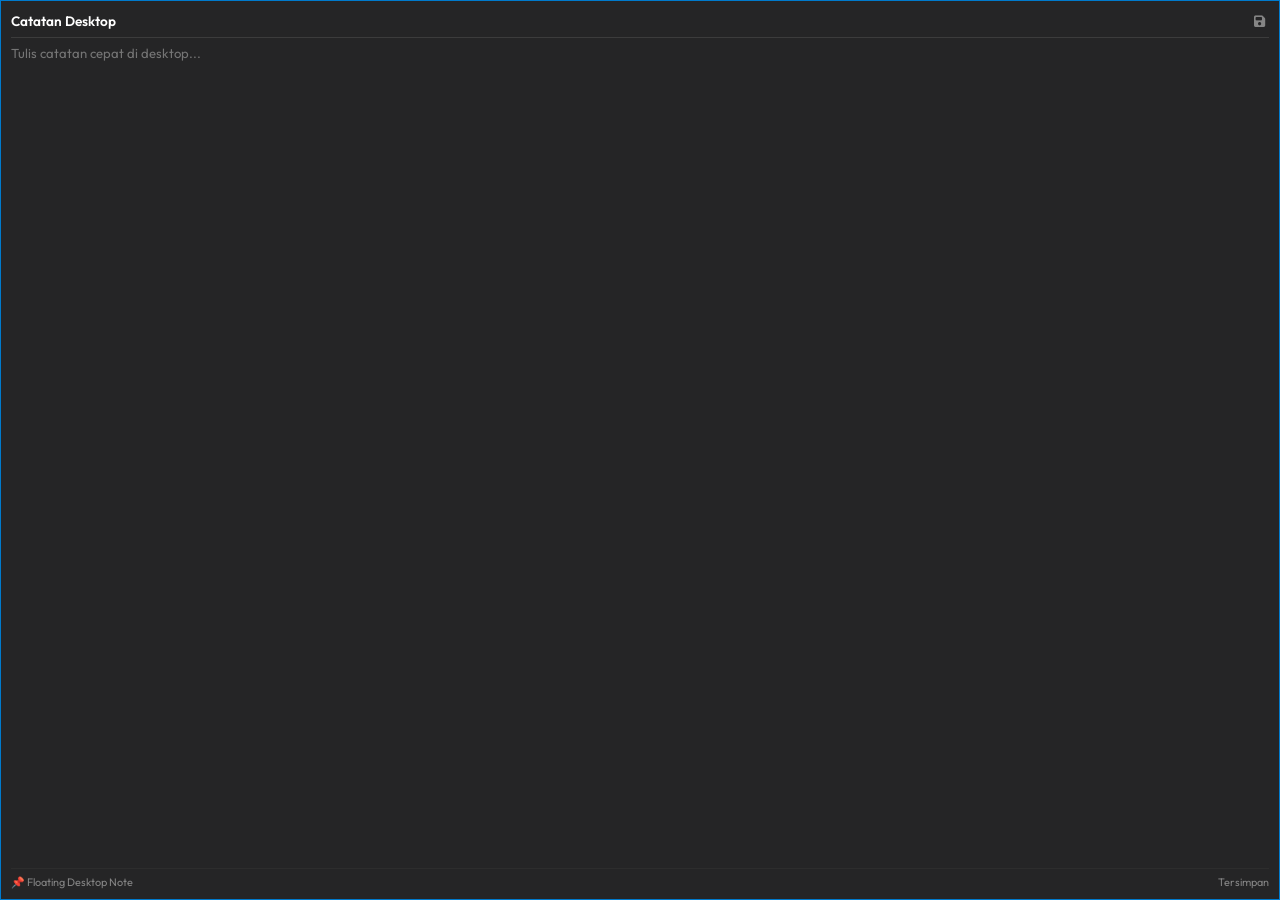
==== gui/sticky.html @ 3610f790 "Initial commit" ====
<!DOCTYPE html>
<html lang="id">
<head>
  <meta charset="UTF-8">
  <meta name="viewport" content="width=device-width, initial-scale=1.0">
  <title>Desktop Sticky Note</title>
  <link rel="preconnect" href="https://fonts.googleapis.com">
  <link rel="preconnect" href="https://fonts.gstatic.com" crossorigin>
  <link href="https://fonts.googleapis.com/css2?family=Outfit:wght@400;500;600;700&display=swap" rel="stylesheet">
  <link rel="stylesheet" href="https://cdnjs.cloudflare.com/ajax/libs/font-awesome/6.5.1/css/all.min.css">
  <style>
    * { box-sizing: border-box; margin: 0; padding: 0; font-family: 'Outfit', sans-serif; }
    body {
      background: #252526;
      color: #d4d4d4;
      height: 100vh;
      display: flex;
      flex-direction: column;
      padding: 10px;
      overflow: hidden;
      user-select: none;
      border: 1px solid #007acc;
    }
    .sticky-header {
      display: flex;
      justify-content: space-between;
      align-items: center;
      padding-bottom: 6px;
      margin-bottom: 6px;
      border-bottom: 1px solid #3c3c3c;
    }
    .sticky-title {
      font-size: 0.85rem;
      font-weight: 600;
      color: #ffffff;
      outline: none;
      border: none;
      background: transparent;
      width: 100%;
    }
    .sticky-actions {
      display: flex;
      gap: 4px;
    }
    .icon-btn {
      background: transparent;
      border: none;
      color: #858585;
      cursor: pointer;
      padding: 2px 4px;
      font-size: 0.8rem;
    }
    .icon-btn:hover { color: #ffffff; }
    .sticky-content {
      flex: 1;
      width: 100%;
      background: transparent;
      border: none;
      color: #cccccc;
      font-size: 0.82rem;
      resize: none;
      outline: none;
      line-height: 1.4;
    }
    .sticky-footer {
      display: flex;
      justify-content: space-between;
      align-items: center;
      padding-top: 6px;
      font-size: 0.68rem;
      color: #858585;
      border-top: 1px solid #2d2d2d;
    }
  </style>
</head>
<body>
  <div class="sticky-header">
    <input type="text" id="stickyTitle" class="sticky-title" placeholder="Judul Catatan Floating..." value="Catatan Desktop">
    <div class="sticky-actions">
      <button class="icon-btn" id="btnSaveSticky" title="Simpan Catatan"><i class="fa-solid fa-floppy-disk"></i></button>
    </div>
  </div>
  <textarea id="stickyContent" class="sticky-content" placeholder="Tulis catatan cepat di desktop..."></textarea>
  <div class="sticky-footer">
    <span id="stickyStatus">📌 Floating Desktop Note</span>
    <span id="stickyTime">Tersimpan</span>
  </div>

  <script>
    const urlParams = new URLSearchParams(window.location.search);
    const noteId = urlParams.get('id');

    const titleEl = document.getElementById('stickyTitle');
    const contentEl = document.getElementById('stickyContent');
    const statusEl = document.getElementById('stickyTime');

    async function loadStickyNote() {
      if (!noteId) return;
      try {
        const resp = await fetch('/api/notes');
        const notes = await resp.json();
        const note = notes.find(n => n.id === noteId);
        if (note) {
          titleEl.value = note.title;
          contentEl.value = note.content || '';
        }
      } catch(e) { console.error(e); }
    }

    async function saveStickyNote() {
      if (!noteId) return;
      try {
        const resp = await fetch('/api/notes');
        let notes = await resp.json();
        const note = notes.find(n => n.id === noteId);
        if (note) {
          note.title = titleEl.value;
          note.content = contentEl.value;
          await fetch('/api/notes', {
            method: 'POST',
            headers: { 'Content-Type': 'application/json' },
            body: JSON.stringify(notes)
          });
          statusEl.textContent = 'Tersimpan ✓';
          setTimeout(() => { statusEl.textContent = 'Auto Save'; }, 2000);
        }
      } catch(e) { console.error(e); }
    }

    titleEl.addEventListener('input', saveStickyNote);
    contentEl.addEventListener('input', saveStickyNote);
    document.getElementById('btnSaveSticky').addEventListener('click', saveStickyNote);

    loadStickyNote();
  </script>
</body>
</html>
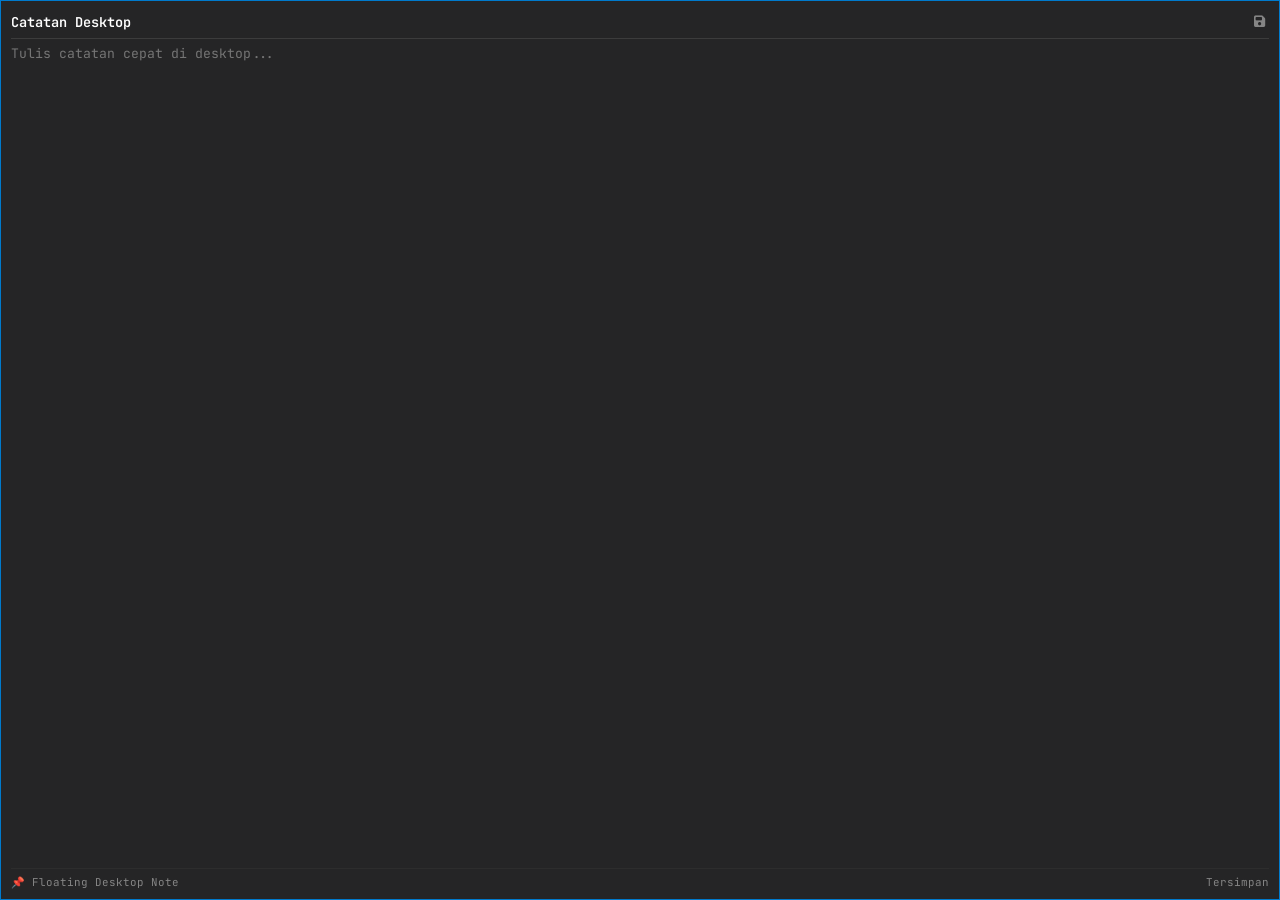
==== commit bc8353e2: "style: change application global font family to JetBrains Mono" ====
--- a/gui/sticky.html
+++ b/gui/sticky.html
@@ -6,10 +6,10 @@
   <title>Desktop Sticky Note</title>
   <link rel="preconnect" href="https://fonts.googleapis.com">
   <link rel="preconnect" href="https://fonts.gstatic.com" crossorigin>
-  <link href="https://fonts.googleapis.com/css2?family=Outfit:wght@400;500;600;700&display=swap" rel="stylesheet">
+  <link href="https://fonts.googleapis.com/css2?family=JetBrains+Mono:ital,wght@0,400..700;1,400..700&display=swap" rel="stylesheet">
   <link rel="stylesheet" href="https://cdnjs.cloudflare.com/ajax/libs/font-awesome/6.5.1/css/all.min.css">
   <style>
-    * { box-sizing: border-box; margin: 0; padding: 0; font-family: 'Outfit', sans-serif; }
+    * { box-sizing: border-box; margin: 0; padding: 0; font-family: 'JetBrains Mono', monospace, sans-serif; }
     body {
       background: #252526;
       color: #d4d4d4;
